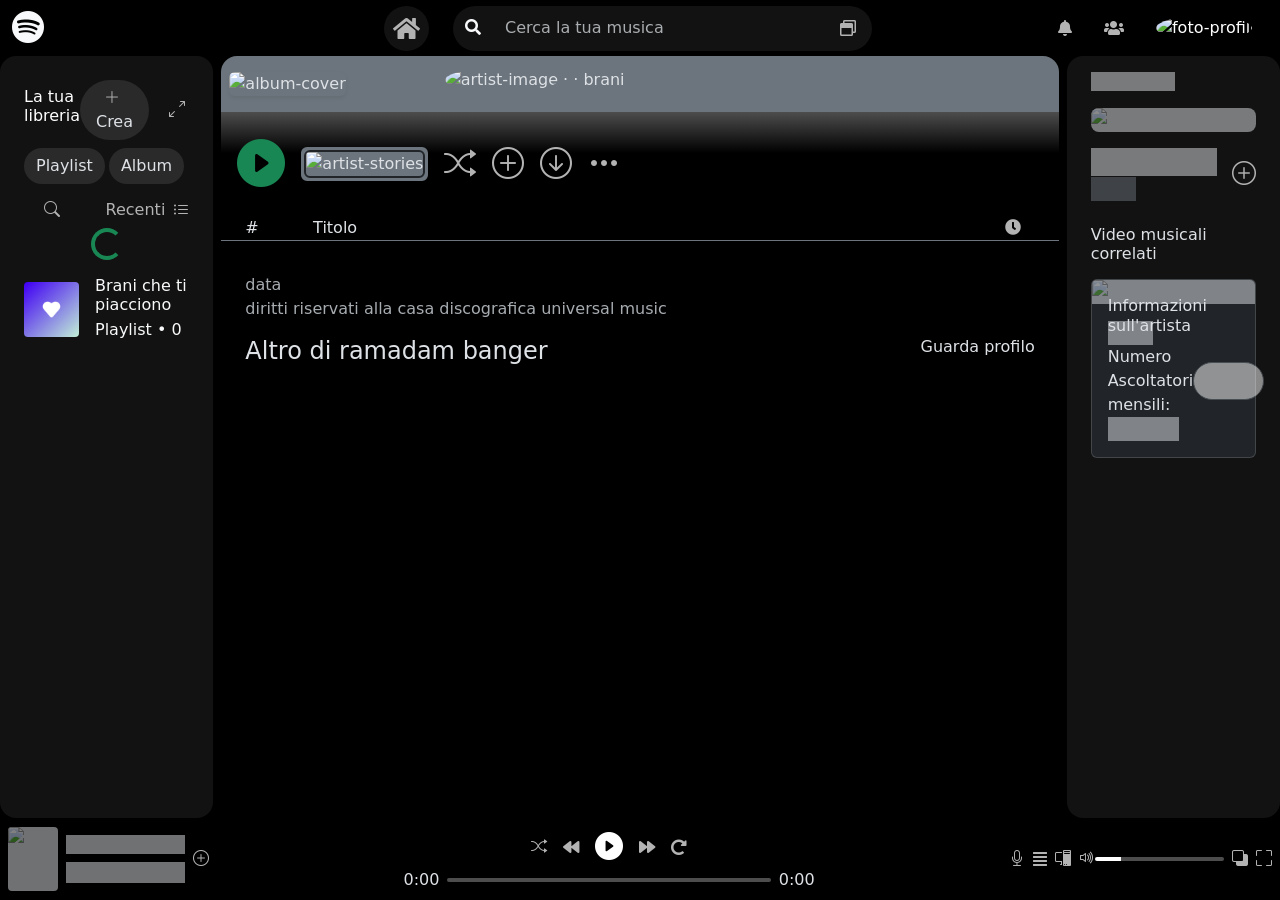
==== albumView.html @ 9466344c "add some fix, and new features" ====
<!doctype html>
<html lang="en" data-bs-theme="dark">
  <head>
    <meta charset="utf-8" />
    <meta name="viewport" content="width=device-width, initial-scale=1" />
    <title>Spotify-Album</title>
    <link
      rel="icon"
      type="image/png"
      href="./assets/imgs/Spotify_Primary_Logo_RGB_Green_favicon.png"
    />
    <link
      href="https://cdn.jsdelivr.net/npm/bootstrap@5.3.8/dist/css/bootstrap.min.css"
      rel="stylesheet"
      integrity="sha384-sRIl4kxILFvY47J16cr9ZwB07vP4J8+LH7qKQnuqkuIAvNWLzeN8tE5YBujZqJLB"
      crossorigin="anonymous"
    />
    <link
      rel="stylesheet"
      href="https://cdnjs.cloudflare.com/ajax/libs/font-awesome/5.15.4/css/all.min.css"
      integrity="sha512-1ycn6IcaQQ40/MKBW2W4Rhis/DbILU74C1vSrLJxCq57o941Ym01SwNsOMqvEBFlcgUa6xLiPY/NS5R+E6ztJQ=="
      crossorigin="anonymous"
      referrerpolicy="no-referrer"
    />
    <link
      rel="stylesheet"
      href="https://cdn.jsdelivr.net/npm/bootstrap-icons@1.13.1/font/bootstrap-icons.min.css"
    />
    <link rel="stylesheet" href="./assets/style/style.css" />
    <link rel="stylesheet" href="./assets/style/footer.css" />
    <script src="https://cdnjs.cloudflare.com/ajax/libs/color-thief/2.3.0/color-thief.umd.js"></script>
  </head>
  <body class="d-flex flex-column vh-100 overflow-hidden bg-black">
    <header>
      <div>
        <!-- NAVBAR -->
        <nav class="d-none d-lg-block navbar navbar-expand-lg bg-black py-1">
          <div class="container-fluid">
            <div class="leftPart text-white d-flex">
              <!-- <li class="nav-item dropdown d-flex align-items-center">
                <i
                  class="fas fa-ellipsis-h nav-item dropdown ms-4"
                  role="button"
                  data-bs-toggle="dropdown"
                  aria-expanded="false"
                ></i>

                <ul class="dropdown-menu">
                  <li><a class="dropdown-item" href="#">Profile</a></li>
                  <li>
                    <a class="dropdown-item" href="#">Edit</a>
                  </li>
                  <li><hr class="dropdown-divider" /></li>
                  <li>
                    <a class="dropdown-item" href="#">Visualize</a>
                  </li>
                </ul>
              </li> -->
              <a href="./index.html"
                ><i class="fs-2 text-light bi bi-spotify"></i
              ></a>
            </div>
            <div class="centerPart text-white d-flex align-items-center">
              <a href="./index.html" class="text-decoration-none"
                ><i
                  class="fas fa-home bg-aside p-2 rounded-circle scale d-flex justify-content-center align-items-center fs-4 text-inattivo shadow-none"
                ></i
              ></a>
              <!--SCALE ALLA HOME-->

              <div
                id="search-input"
                class="bg-aside rounded-5 justify-content-between text-white mx-4 d-flex align-items-center pe-3 position-relative"
              >
                <form class="d-flex w-100" role="search" id="seachForm">
                  <button class="btn" type="submit">
                    <i class="fas fa-search text-light"></i>
                  </button>
                  <input
                    id="searchInput"
                    class="form-control me-2 bg-transparent border-0 shadow-none"
                    type="search"
                    placeholder="Cerca la tua musica"
                    aria-label="Search"
                    autocomplete="off"
                  />
                </form>
                <i id="naviga" class="far fa-window-restore scale"></i>
                <!-- CONTENITORE RISULTATI "Menu a tendina" -->
                <div
                  id="searchResults"
                  class="dropdown-menu bg-dark p-2 w-100 shadow-lg border border-secondary"
                  style="
                    display: none;
                    position: absolute;
                    top: 100%;
                    left: 0;
                    max-height: 400px;
                    overflow-y: auto;
                    z-index: 1000;
                  "
                >
                  <!-- Qui verranno appese le canzoni -->
                </div>
              </div>
            </div>
            <div
              class="rightPart text-white d-flex align-items-center justify-content-end"
            >
              <i class="fas fa-bell mx-3 scale"></i>
              <i class="fas fa-users mx-3 scale"></i>
              <!-- Dropdown per il profilo , i modali in fondo all'html -->
              <div class="dropdown">
                <img
                  src="https://encrypted-tbn0.gstatic.com/images?q=tbn:ANd9GcQWaBuX6pe2uy_tBst7P67SB6kVEkc1trvCa9d1c1CSPg&s"
                  class="rounded-circle border-5 border-secondary-subtle mx-3 navbarImage scale object-fit-cover dropdown-toggle"
                  style="height: 35px; cursor: pointer"
                  alt="foto-profilo"
                  id="profileDropdown"
                  data-bs-toggle="dropdown"
                  aria-expanded="false"
                />
                <ul
                  class="dropdown-menu dropdown-menu-end dropdown-menu-dark"
                  aria-labelledby="profileDropdown"
                >
                  <li>
                    <a
                      class="dropdown-item"
                      href="#"
                      data-bs-toggle="modal"
                      data-bs-target="#modalPremium"
                    >
                      Passa a Premium
                    </a>
                  </li>
                  <li>
                    <a class="dropdown-item" href="./preferiti.html"
                      >I tuoi preferiti</a
                    >
                  </li>
                  <li><hr class="dropdown-divider" /></li>
                  <li>
                    <a
                      class="dropdown-item text-danger"
                      href="#"
                      data-bs-toggle="modal"
                      data-bs-target="#modalLogout"
                    >
                      Logout
                    </a>
                  </li>
                </ul>
              </div>
            </div>
          </div>
        </nav>
      </div>
    </header>
    <main class="container-fluid flex-grow-1 overflow-hidden">
      <div class="row h-100 gap-2">
        <!-- INIZIO BARRA SX LIBRERIA -->
        <aside
          id="asideSx"
          class="d-none d-lg-block col-lg-2 h-100 text-white pt-4 px-4 3 rounded-4 overflow-auto bg-aside"
        >
          <!--PRIMO BLOCCO ASIDE-->
          <div class="d-flex align-items-center justify-content-between">
            <h6>La tua libreria</h6>
            <div class="d-flex">
              <button class="btn bg-button rounded-5 px-3">
                <i class="bi bi-plus-lg me-1"></i>Crea
              </button>
              <button
                class="btn bg-trasparent bg-customized-hover rounded-circle ms-2"
              >
                <i id="expandSx" class="bi bi-arrows-angle-expand"></i>
              </button>
            </div>
          </div>
          <!--FINE PRIMO BLOCCO ASIDE-->
          <!--SECONDO BLOCCO ASIDE-->
          <div class="d-flex mt-2">
            <button class="btn bg-button rounded-5 me-1">Playlist</button>
            <button class="btn bg-button rounded-5">Album</button>
          </div>
          <!--FINE SECONDO BLOCCO ASIDE-->
          <!--INIZIO TERZO BLOCCO ASIDE-->
          <div class="d-flex align-items-center justify-content-between mt-2">
            <button
              class="btn bg-trasparent rounded-circle ms-2 bg-customized-hover"
            >
              <i class="bi bi-search"></i>
            </button>
            <div class="dropdown">
              <button
                id="recenti"
                class="btn bg-transparent text-inattivo scale d-flex align-items-center border-0 p-0"
                type="button"
                data-bs-toggle="dropdown"
                aria-expanded="false"
              >
                <span class="d-flex align-items-center">
                  Recenti
                  <i class="ms-2 bi bi-list-ul"></i>
                </span>
              </button>

              <ul class="dropdown-menu dropdown-menu-dark shadow">
                <li>
                  <button class="dropdown-item" type="button">Recenti</button>
                </li>
                <li>
                  <button class="dropdown-item" type="button">
                    Alfabetico
                  </button>
                </li>
                <li>
                  <button class="dropdown-item" type="button">
                    Aggiunti di recente
                  </button>
                </li>
                <li><hr class="dropdown-divider" /></li>
                <li>
                  <button class="dropdown-item" type="button">Creatore</button>
                </li>
              </ul>
            </div>
          </div>
          <!--FINE TERZO BLOCCO ASIDE-->

          <div class="d-flex justify-content-center contenitore-spinner">
            <div class="spinner-border text-success text-center" role="status">
              <span class="visually-hidden d-block">Loading...</span>
            </div>
          </div>

          <!--INIZIO QUARTO BLOCCO ASIDE CONTENUTO-->
          <section id="appendi-album-libreria" class="d-flex flex-column mt-2">
            <a class="text-decoration-none text-light" href="preferiti.html">
              <div class="d-flex my-2 align-items-center">
                <img
                  src="./assets/imgs/main/liked-songs-300.jpg"
                  class="rounded-1 img-fluid"
                  width="55px"
                />
                <div class="ms-3 d-flex flex-column justify-content-center">
                  <h6 class="mb-1">Brani che ti piacciono</h6>
                  <p class="mb-0">
                    Playlist &bull; <span id="contatore-brani"> </span>
                  </p>
                </div>
              </div>
            </a>
          </section>
        </aside>
        <!-- FINE BARRA SX LIBRERIA -->

        <section
          id="main-section"
          class="col h-100 overflow-auto bg-black rounded-4 d-flex flex-column p-0 container"
        >
          <!-- PARTE SUPERIORE -->
          <div class="row d-flex align-items-center bg-secondary">
            <div class="col-3 ms-2">
              <img
                id="albumCover"
                class="w-100 rounded-2 shadow-sm my-3"
                alt="album-cover"
              />
            </div>

            <div class="col">
              <h6 class="d-sm-none d-md-inline"></h6>
              <h1 id="albumTitle"></h1>
              <div class="col-12">
                <p class="d-inline-block">
                  <img
                    id="artistImage"
                    style="height: 1.3em"
                    src="https://placecats.com/300/300"
                    class="rounded-circle"
                    alt="artist-image"
                  />
                  <span class="fw-bold artistName"></span>
                  ‧ <span class="albumReleaseDate"></span> ‧
                  <span id="albumNumberOfSongs"></span>brani
                  <span id="albumDuration"></span>
                </p>
              </div>
            </div>
          </div>

          <!-- PARTE INFERIORE -->
          <div class="bg-linear">
            <!-- PARTE TASTI -->
            <div
              class="d-flex flex-row justify-content-between align-items-center"
            >
              <div class="m-3 d-flex gap-3 align-items-center">
                <i class="bi bi-play-circle-fill fa-3x text-success"></i>
                <div
                  class="rounded-2 bg-secondary border border-3 border-secondary"
                >
                  <img
                    id="artistStories"
                    src="https://placecats.com/300/300"
                    class="rounded-2 border border-2 border-dark object-fit-cover"
                    style="height: 40px; width: 30px"
                    alt="artist-stories"
                  />
                </div>
                <i class="bi bi-shuffle fa-2x"></i>
                <i class="bi bi-plus-circle fa-2x"></i>
                <i class="bi bi-arrow-down-circle fa-2x"></i>
                <i class="bi bi-three-dots fa-2x"></i>
              </div>
            </div>

            <!-- ALBUM -->
            <div
              class="row border-bottom border-1 border-secondary align-items-center mb-2 px-4"
            >
              <div class="col-1">
                <p class="m-0">#</p>
              </div>
              <div class="col-9">
                <p class="m-0">Titolo</p>
              </div>
              <div class="col-1"></div>
              <div class="col-1 text-center">
                <i class="fas fa-clock"></i>
              </div>
            </div>
            <div id="contenitore-album">
              <!-- INSERISCO TRAMITE JS LE CANZONI DELL'ALBUM -->
            </div>
          </div>

          <div class="mt-4 px-4">
            <p class="fw-normal text-secondary-emphasis m-0 albumReleaseDate">
              data
            </p>
            <p id="albumDiritti" class="fw-normal text-secondary-emphasis">
              diritti riservati alla casa discografica universal music
            </p>
          </div>
          <div class="d-flex justify-content-between px-4">
            <h4>Altro di <span class="artistName">ramadam banger</span></h4>
            <h6>Guarda profilo</h6>
          </div>
        </section>

        <aside
          class="d-none d-lg-block col-3 col-lg-2 px-1 rounded-4 px-4 h-100 overflow-auto bg-aside"
        >
          <!-- BARRA DX ARTISTA -->
          <!-- TITOLO CANZONE IN ASCOLTO -->
          <div class="placeholder-glow">
            <a href="#">
              <h6
                class="placeholder fw-bold my-3 titolo-barra-dx sottolinea-hover"
              >
                NULLA DI
              </h6>
            </a>

            <!-- IMMAGINE CANZONE IN ASCOLTO -->
            <img
              class="placeholder rounded-3 copertina-big-barra-dx"
              width="100%"
              src="https://thumbs.dreamstime.com/b/sfondo-quadrato-grigio-e-bianco-con-testo-graffiato-astratto-molti-piccoli-graffi-bianchi-sparsi-casualmente-sullo-chiaro-161530236.jpg?w=768"
              alt="foto album"
            />

            <!-- CONTENITORE CREDITI ARTISTA + BOTTONE AGGIUNGI -->
            <div class="d-flex justify-content-between align-items-center mt-3">
              <!-- CREDITI ARTISTA -->
              <div>
                <!-- TITOLO CANZONE IN ASCOLTO -->
                <a href="#">
                  <h4
                    class="placeholder titolo-barra-dx fw-bold m-0 sottolinea-hover d-block"
                  >
                    NULLA DI
                  </h4>
                </a>
                <!-- ARTISTA -->
                <a href="#">
                  <p
                    class="placeholder text-secondary m-0 autore-barra-dx sottolinea-hover"
                  >
                    Lazza
                  </p>
                </a>
              </div>
              <!-- BOTTONE AGGIUNGI -->
              <i class="bi bi-plus-circle icona-2 fs-4 btn-aggiungi"></i>
            </div>
          </div>

          <!-- VIDEO CORRELATI -->
          <h6 class="mt-4">Video musicali correlati</h6>

          <!-- CAROSELLO VIDEO CORRELLATI -->
          <div
            id="carouselExample"
            class="carousel slide carosello-correlati"
          ></div>

          <!-- INFORMAZIONI ARTISTA -->
          <div class="card mt-3 mb-3 position-relative placeholder-glow">
            <img
              id="foto-artista"
              width="100%"
              src="https://thumbs.dreamstime.com/b/sfondo-quadrato-grigio-e-bianco-con-testo-graffiato-astratto-molti-piccoli-graffi-bianchi-sparsi-casualmente-sullo-chiaro-161530236.jpg?w=768"
              class="placeholder card-img-top"
              alt="foto artista"
            />
            <h6 class="card-title position-absolute p-3">
              Informazioni sull'artista
            </h6>
            <div
              class="card-body d-flex justify-content-between align-items-center"
            >
              <div class="bg-dark">
                <a href="#">
                  <p
                    class="autore-barra-dx card-text placeholder sottolinea-hover"
                  >
                    Lazza
                  </p>
                </a>
                <p class="card-text">
                  Numero Ascoltatori mensili:
                  <span class="placeholder ascoltatori">1515151</span>
                </p>
              </div>
              <a
                href="#"
                class="placeholder btn btn-dark rounded-5 border-1 border-secondary"
                >Segui</a
              >
            </div>
          </div>

          <!-- RICONOSCIMENTI -->
        </aside>
      </div>
    </main>

    <footer>
      <!-- PLAYER DA LG IN POI -->
      <section
        class="d-none d-lg-flex align-items-center justify-content-between bg-black p-2 w-100"
      >
        <article
          class="flex-grow-1 d-flex align-items-center justify-content-start"
        >
          <div class="d-flex align-items-center gap-2">
            <span
              id="player-img"
              class="d-flex align-items-center placeholder-glow"
              ><img
                src="https://thumbs.dreamstime.com/b/sfondo-quadrato-grigio-e-bianco-con-testo-graffiato-astratto-molti-piccoli-graffi-bianchi-sparsi-casualmente-sullo-chiaro-161530236.jpg"
                width="50px"
                alt="immagine canzone"
                class="rounded-1 copertina-small-barra-dx placeholder"
            /></span>
            <div class="d-flex flex-column small placeholder-glow">
              <h6 class="titolo-barra-dx placeholder" id="song-name">
                Nome canzone
              </h6>
              <span class="autore-barra-dx placeholder">Nome artista</span>
            </div>
            <i class="bi bi-plus-circle btn-aggiungi"></i>
          </div>
        </article>
        <article
          id="playerMain"
          class="flex-grow-1 d-flex flex-column align-items-center justify-content-center"
        >
          <div class="d-flex gap-3 align-items-center">
            <i class="bi bi-shuffle"></i>
            <i class="fas fa-backward"></i>
            <i
              class="bi bi-play-circle-fill fs-3 text-white"
              id="playPauseBtn"
            ></i>
            <i class="fas fa-forward"></i>
            <i class="fas fa-redo-alt"></i>
          </div>
          <div class="w-100">
            <audio src="" id="audio"></audio>
            <div
              id="progress-bar-container"
              class="d-flex align-items-center gap-2 w-100"
            >
              <span id="time-now">0:00</span>
              <input
                type="range"
                class="w-100"
                value="0"
                max="100"
                id="progress-bar"
              />
              <span id="time-max">0:00</span>
            </div>
          </div>
        </article>
        <article
          class="flex-grow-1 d-flex align-items-center gap-2 justify-content-end"
        >
          <i class="bi bi-mic"></i>
          <i class="fas fa-align-justify"></i>
          <i class="bi bi-pc-display"></i>

          <div class="d-flex align-items-center">
            <label for="volumeSlider">
              <i id="mute" class="bi bi-volume-mute"></i>
            </label>
            <input
              type="range"
              class=""
              min="0"
              max="100"
              value="20"
              id="volumeSlider"
            />
          </div>
          <i class="bi bi-back"></i>
          <i id="screenMode" class="bi bi-fullscreen"></i>
        </article>
      </section>
      <!-- PLAYER E NAV DA LG IN GIù -->
      <section id="mobile-bottom" class="d-lg-none bg-transparent z-2">
        <article
          id="mobile-player"
          class="bg-grigio d-flex justify-content-between align-items-center mx-3 rounded-2 p-2"
        >
          <div class="">
            <audio src=""></audio>
            <img src="https://placecats.com/40/40" alt="" />
            <span>Testo canzone</span>
          </div>
          <div class="d-flex align-items-center justify-content-between gap-3">
            <i
              class="d-flex align-items-center justify-content-between text-inattivo fs-2 bi bi-pc-display"
            ></i>
            <i
              class="d-flex align-items-center justify-content-between text-inattivo fs-2 bi bi-heart"
            ></i>
            <i
              id="playBtnMobile"
              class="d-flex align-items-center justify-content-between text-inattivo fs-1 bi bi-play-fill"
            ></i>
          </div>
        </article>
        <article
          id="mobile-nav"
          class="d-flex justify-content-around align-items-center bg-transparent py-2"
        >
          <a
            href="./index.html"
            class="small d-flex flex-column align-items-center justify-content-center text-decoration-none text-inattivo"
            ><i class="fas fa-home fs-1"></i>Home</a
          >

          <a
            href="./cerca.html"
            class="small d-flex flex-column align-items-center justify-content-center text-decoration-none text-inattivo"
          >
            <i class="fas fa-search fs-1"></i>Cerca</a
          >
          <a
            href=""
            class="small d-flex flex-column align-items-center justify-content-center text-decoration-none text-inattivo"
            ><i class="bi bi-bookshelf fs-1"></i>La tua libreria</a
          >
        </article>
      </section>
    </footer>
    <!-- Modale abbonamento -->
    <div class="modal fade" id="modalPremium" tabindex="-1" aria-hidden="true">
      <div class="modal-dialog modal-xl modal-dialog-centered">
        <div class="modal-content bg-dark text-white border-secondary">
          <div class="modal-header border-secondary">
            <h5 class="modal-title">Scegli il tuo piano Abbonamento</h5>
            <button
              type="button"
              class="btn-close btn-close-white"
              data-bs-dismiss="modal"
              aria-label="Close"
            ></button>
          </div>
          <div class="modal-body">
            <div class="row g-3 justify-content-center">
              <div class="col-12 col-md-6 col-lg-4 col-xl-3">
                <div
                  class="p-3 border border-secondary rounded-4 bg-black h-100 d-flex flex-column"
                >
                  <span
                    class="badge rounded-1 bg-danger-subtle text-danger align-self-start mb-2"
                    >Gratis per 2 mesi</span
                  >
                  <div class="d-flex align-items-center mb-1">
                    <i class="bi bi-spotify me-1 fs-5"></i>
                    <span class="small fw-bold" style="font-size: 0.8rem"
                      >Premium</span
                    >
                  </div>

                  <h4 class="fw-bold">Individual</h4>
                  <p class="small text-secondary">Dopo 10,99 € al mese</p>
                  <ul class="list-unstyled flex-grow-1">
                    <li><i class="bi bi-dot"></i> 1 account Premium</li>
                    <li><i class="bi bi-dot"></i> Annulla quando vuoi</li>
                  </ul>
                  <button
                    class="btn btn-light rounded-5 w-100 fw-bold py-2"
                    style="background-color: #ffc0cb"
                  >
                    Prova gratis per 2 mesi
                  </button>
                  <p class="text-secondary mt-2" style="font-size: 0.7rem">
                    Si applicano termini e condizioni.
                  </p>
                </div>
              </div>

              <div class="col-12 col-md-6 col-lg-4 col-xl-3">
                <div
                  class="p-3 border border-secondary rounded-4 bg-black h-100 d-flex flex-column"
                >
                  <span
                    class="badge rounded-1 bg-info-subtle text-info align-self-start mb-2"
                    >Gratis per 1 mese</span
                  >
                  <div class="d-flex align-items-center mb-1">
                    <i class="bi bi-spotify me-1 fs-5"></i>
                    <span class="small fw-bold" style="font-size: 0.8rem"
                      >Premium</span
                    >
                  </div>
                  <h4 class="fw-bold">Student</h4>
                  <p class="small text-secondary">Dopo 5,99 € al mese</p>
                  <ul class="list-unstyled flex-grow-1">
                    <li>
                      <i class="bi bi-dot"></i> 1 account Premium verificato
                    </li>
                    <li>
                      <i class="bi bi-dot"></i> Sconto per studenti idonei
                    </li>
                    <li><i class="bi bi-dot"></i> Annulla quando vuoi</li>
                  </ul>
                  <button
                    class="btn btn-light rounded-5 w-100 fw-bold py-2"
                    style="background-color: #e6e6fa"
                  >
                    Prova gratis per 1 mese
                  </button>
                  <p class="text-secondary mt-2" style="font-size: 0.7rem">
                    Solo per studenti iscritti a istituti accreditati.
                  </p>
                </div>
              </div>

              <div class="col-12 col-md-6 col-lg-4 col-xl-3">
                <div
                  class="p-3 border border-secondary rounded-4 bg-black h-100 d-flex flex-column"
                >
                  <div class="d-flex align-items-center mb-1">
                    <i class="bi bi-spotify me-1 fs-5"></i>
                    <span class="small fw-bold" style="font-size: 0.8rem"
                      >Premium</span
                    >
                  </div>
                  <h4 class="fw-bold text-warning">Duo</h4>
                  <p class="small text-secondary">14,99 € al mese</p>
                  <ul
                    class="list-unstyled flex-grow-1 border-top border-secondary pt-2"
                  >
                    <li><i class="bi bi-dot"></i> 2 account Premium</li>
                    <li><i class="bi bi-dot"></i> Annulla quando vuoi</li>
                  </ul>
                  <button
                    class="btn btn-warning rounded-5 w-100 fw-bold py-2 text-dark"
                    style="background-color: #ffd700"
                  >
                    Scarica Premium Duo
                  </button>
                  <p class="text-secondary mt-2" style="font-size: 0.7rem">
                    Per le coppie che risiedono allo stesso indirizzo.
                  </p>
                </div>
              </div>
              <div class="col-12 col-md-6 col-lg-4 col-xl-3">
                <div
                  class="p-3 border border-secondary rounded-4 bg-black h-100 d-flex flex-column"
                >
                  <div class="d-flex align-items-center mb-1">
                    <i class="bi bi-spotify me-1 fs-5"></i>
                    <span class="small fw-bold" style="font-size: 0.8rem"
                      >Premium</span
                    >
                  </div>
                  <h4 class="fw-bold text-info">Family</h4>
                  <p class="small text-secondary">17,99 € al mese</p>
                  <ul class="list-unstyled flex-grow-1">
                    <li><i class="bi bi-dot"></i> Fino a 6 account Premium</li>
                    <li><i class="bi bi-dot"></i> Blocca i brani espliciti</li>
                    <li><i class="bi bi-dot"></i> Annulla quando vuoi</li>
                  </ul>
                  <button
                    class="btn btn-info rounded-5 w-100 fw-bold py-2 text-dark"
                    style="background-color: #add8e6"
                  >
                    Scarica Premium Family
                  </button>
                  <p class="text-secondary mt-2" style="font-size: 0.7rem">
                    Per i membri della famiglia allo stesso indirizzo.
                  </p>
                </div>
              </div>
            </div>
          </div>
        </div>
      </div>
    </div>
    <!-- Modale Logout -->
    <div class="modal fade" id="modalLogout" tabindex="-1" aria-hidden="true">
      <div class="modal-dialog modal-sm modal-dialog-centered">
        <div class="modal-content bg-dark text-white border-secondary">
          <div class="modal-body text-center p-4">
            <h5 class="mb-4">Vuoi veramente effettuare il logout?</h5>
            <div class="d-flex justify-content-around">
              <button
                type="button"
                class="btn btn-outline-light rounded-5 px-4"
                data-bs-dismiss="modal"
              >
                No
              </button>
              <a href="login.html" class="btn btn-success rounded-5 px-4"
                >Sì, esci</a
              >
            </div>
          </div>
        </div>
      </div>
    </div>
    <script
      src="https://cdn.jsdelivr.net/npm/bootstrap@5.3.8/dist/js/bootstrap.bundle.min.js"
      integrity="sha384-FKyoEForCGlyvwx9Hj09JcYn3nv7wiPVlz7YYwJrWVcXK/BmnVDxM+D2scQbITxI"
      crossorigin="anonymous"
    ></script>
    <script src="https://cdnjs.cloudflare.com/ajax/libs/color-thief/2.3.0/color-thief.umd.js"></script>
    <script src="./assets/script/album.js"></script>
  </body>
</html>
---- assets/style/style.css ----
small {
  font-size: 0.7em;
}

aside::-webkit-scrollbar,
section::-webkit-scrollbar {
  width: 6px;
}

aside::-webkit-scrollbar-thumb,
section::-webkit-scrollbar-thumb {
  background: transparent;
  border-radius: 10px;
  transition: background 0.3s;
}

#mobile-bottom {
  position: fixed;
  bottom: 0;
  left: 0;
  width: 100%;
}

#mobile-bottom::before {
  content: "";
  position: absolute;
  top: -50px;
  left: 0;
  width: 100%;
  height: calc(100% + 50px);
  background: linear-gradient(
    to top,
    rgba(0, 0, 0, 1) 0%,
    rgba(0, 0, 0, 0.8) 50%,
    rgba(0, 0, 0, 0) 100%
  ) !important;
  z-index: -1;
  pointer-events: none;
}

/* appare solo quando hover */
aside:hover::-webkit-scrollbar-thumb,
section:hover::-webkit-scrollbar-thumb {
  background: rgba(255, 255, 255, 0.3);
}

.mostra-al-passaggio {
  opacity: 0;
  transition:
    opacity 0.3s ease,
    transform 0.3s ease;
  background-color: #1db954;
  border: none;
  align-items: center;
  justify-content: center;
  box-shadow: 0 8px 16px rgba(0, 0, 0, 0.3);
}

.contenitore-card:hover .mostra-al-passaggio {
  opacity: 1;
}

.mostra-al-passaggio:hover {
  transform: scale(1.1);
}

/*COLORI*/

.bg-grigio {
  background-color: #242424;
}

.bg-grigio-scuro {
  background-color: #121212;
}

/*BOTTONI*/
.bg-button {
  background-color: rgba(255, 255, 255, 0.1);
}

.bg-button:hover {
  background-color: rgba(255, 255, 255, 0.2);
}

.song-card-container {
  position: relative;
  transition: backgroun-color 0.3s ease;
  border-radius: 8px;
}

.song-card-container:hover {
  background-color: #282828 !important;
}

.song-card-container:hover .mostra-al-passaggio {
  opacity: 1;
  transform: translateY(0);
  .bg-customized-hover:hover {
    background-color: rgba(255, 255, 255, 0.2) !important;
  }
}

.scale {
  transition: transform 0s ease-in;
}
.scale:hover {
  transform: scale(1.1);
}

/*BACKGROUND ASIDE*/
.bg-aside {
  background-color: #121212;
}

.bg-linear {
  background: linear-gradient(rgba(255, 255, 255, 0.301), black 30%);
}

/*BACKGROUND BOTTONI CAROSELLO*/
/*BOTTONE*/

.carousel-custom-prev,
.carousel-custom-next {
  opacity: 0 !important;
  position: absolute;
  top: 0;
  bottom: 0;
  z-index: 1;
  display: flex;
  align-items: center;
  justify-content: center;
  width: 15%;
  padding: 0;
  color: #fff;
  text-align: center;
  background: none !important;
  border: 0;
  transition: opacity 0.2s ease;
}

.carousel-custom-prev,
.carousel-custom-next {
  transition: none;
}

.carousel-custom-prev:hover,
.carousel-custom-prev:focus,
.carousel-custom-next:hover,
.carousel-custom-next:focus {
  color: #fff;
  text-decoration: none;
  outline: 0;
  opacity: 1 !important;
}

.carousel-custom-prev {
  left: 0;
}

.carousel-custom-next {
  right: 0;
}

/*SPAN*/
.carousel-custom-next-icon,
.carousel-custom-prev-icon {
  display: inline-block;
  width: 2.5rem;
  height: 2.5rem;
  background-color: #2a2a2a;
  border-radius: 50%;
  background-repeat: no-repeat;
  background-position: center !important;
  background-size: 20px 20px !important;
}

.carousel-custom-prev-icon {
  background-image: url("data:image/svg+xml,%3csvg xmlns='http://www.w3.org/2000/svg' viewBox='0 0 16 16' fill='%23fff'%3e%3cpath d='M11.354 1.646a.5.5 0 0 1 0 .708L5.707 8l5.647 5.646a.5.5 0 0 1-.708.708l-6-6a.5.5 0 0 1 0-.708l6-6a.5.5 0 0 1 .708 0'/%3e%3c/svg%3e")
    /*rtl:url("data:image/svg+xml,%3csvg xmlns='http://www.w3.org/2000/svg' viewBox='0 0 16 16' fill='%23fff'%3e%3cpath d='M4.646 1.646a.5.5 0 0 1 .708 0l6 6a.5.5 0 0 1 0 .708l-6 6a.5.5 0 0 1-.708-.708L10.293 8 4.646 2.354a.5.5 0 0 1 0-.708'/%3e%3c/svg%3e")*/;
}

.carousel-custom-next-icon {
  background-image: url("data:image/svg+xml,%3csvg xmlns='http://www.w3.org/2000/svg' viewBox='0 0 16 16' fill='%23fff'%3e%3cpath d='M4.646 1.646a.5.5 0 0 1 .708 0l6 6a.5.5 0 0 1 0 .708l-6 6a.5.5 0 0 1-.708-.708L10.293 8 4.646 2.354a.5.5 0 0 1 0-.708'/%3e%3c/svg%3e")
    /*rtl:url("data:image/svg+xml,%3csvg xmlns='http://www.w3.org/2000/svg' viewBox='0 0 16 16' fill='%23fff'%3e%3cpath d='M11.354 1.646a.5.5 0 0 1 0 .708L5.707 8l5.647 5.646a.5.5 0 0 1-.708.708l-6-6a.5.5 0 0 1 0-.708l6-6a.5.5 0 0 1 .708 0'/%3e%3c/svg%3e")*/;
}

/* Stile per il contenitore delle barrette */
.music-animation {
  display: none !important;
  align-items: flex-end;
  gap: 2px;
  height: 15px;
}

.item-canzone.suonando .music-animation {
  display: flex !important;
}

.item-canzone.suonando .titolo-canzone {
  color: #1db954 !important;
}

/* Stile per ogni singola barretta */
.bar {
  width: 3px;
  height: 100%;
  background-color: #1db954; /* Verde Spotify */
  animation: bounce 0.8s ease-in-out infinite;
}

/* Ritardi per rendere l'effetto reale */
.bar:nth-child(2) {
  animation-delay: 0.2s;
}
.bar:nth-child(3) {
  animation-delay: 0.4s;
}

/* Il movimento */
@keyframes bounce {
  0%,
  100% {
    height: 4px;
  }
  50% {
    height: 15px;
  }
}

/* Style per il background della section centrale */
.bg-linear {
  transition: background 0.5s ease;
}

.font-enorme {
  font-size: 6em;
  font-weight: bold;
}

.cella {
  position: relative;
}

.riga:hover .numero-cella {
  display: none;
}

.riga:hover .icona {
  display: inline-block;
}

.numero-cella {
  display: inline-block;
}

.icona {
  display: none;
}

/*TRUNCATE*/
.text-truncate-2 {
  display: -webkit-box;
  -webkit-box-orient: vertical;
  -webkit-line-clamp: 2;
  line-clamp: 2;
  overflow: hidden;
}

/*MOSTRA TUTTO*/
/* wrap delle righe */
.griglia-attiva .carousel-inner {
  display: flex !important;
  justify-content: center;
  flex-wrap: wrap !important;
  height: auto !important;
  overflow: visible !important;
}

/*I 12 album si troveranno nello stesso spazio flex. */
.griglia-attiva .carousel-item,
.griglia-attiva .container-fluid,
.griglia-attiva .row {
  display: contents !important;
}

/*Dimensioni delle card */
.griglia-attiva .col-3.contenitore-card {
  flex-shrink: 0;
  flex-basis: 25%;
  display: block !important;
}

#mostraTutto1,
#mostraTutto2,
#mostraTutto3 {
  color: white;
  text-decoration: none;
}

#mostraTutto1:hover,
#mostraTutto2:hover,
#mostraTutto3:hover {
  text-decoration: underline;
}

/* DROPDOWN ARTISTI */
.dropdown-submenu .dropdown-menu {
  display: none;
  position: absolute;
  top: 0;
  right: 100%;
  margin-left: 0.1rem;
}

.dropdown-submenu:hover .dropdown-menu {
  display: block;
}

.text-shadow {
  text-shadow: 2px 2px 4px rgba(0, 0, 0, 0.8);
}

/* Hover sui link artista */
.sottolinea-hover {
  display: inline-block;
  position: relative;
  text-decoration: none;
}

.sottolinea-hover::after {
  content: "";
  position: absolute;
  width: 100%;
  height: 1px;
  bottom: 0;
  left: 0;
  background-color: #1db954;
  transform: scaleX(0);
  transition: transform 0.3s ease;
}

.sottolinea-hover:hover::after {
  transform: scaleX(1);
}

a {
  text-decoration: none;
  color: inherit;
}
---- assets/style/footer.css ----
#playerMain {
  max-width: 700px;
  margin: 0 auto;
}

footer > article {
  flex: 1 1 0;
}

/* SLIDERS MUSICA E VOLUME */

#volumeSlider,
#progress-bar {
  background: #4d4d4d;
}

#progress-bar:hover {
  cursor: pointer;
}

input[type="range"] {
  -webkit-appearance: none;
  appearance: none;
  width: 100%;
  height: 4px;
  border-radius: 2px;
  outline: none;
}

input[type="range"]::-webkit-slider-thumb {
  -webkit-appearance: none;
  appearance: none;
  width: 12px;
  height: 12px;
  background: white !important;
  border-radius: 50%;
  border: none;
  cursor: pointer;
  opacity: 0;
}

input[type="range"]:hover::-webkit-slider-thumb {
  opacity: 1;
  accent-color: white;
}

/* ROBA NON DEL FOOTER */
i,
.text-inattivo {
  cursor: pointer;
  color: #b3b3b3;
  transition: color 0.2s ease;
}

i:hover,
button:hover i,
.text-inattivo:hover {
  color: #ffffff;
}

i,
i:focus,
i:active,
button,
button:focus,
.btn:focus {
  outline: none !important;
  box-shadow: none !important;
  border: none !important;
}

i:active {
  color: #ffffff;
}

#recenti i {
  transform: translateY(1px);
}

/* CSS per la search */

nav .fa-home {
  height: 45px;
  width: 45px;
}

.centerPart {
  width: 40vw;
  max-width: 700px;
  justify-self: center;
}

#search-input {
  width: 100%;
  height: 45px;
  justify-content: space-between;
}

.leftPart,
.rightPart {
  max-width: 200px;
  width: 10%;
}

/* CSS bottoni bottom in mobile */

#mobile-player {
  height: 60px;
}

#mobile-nav a {
  width: 33.33%;
  height: 100px;
}
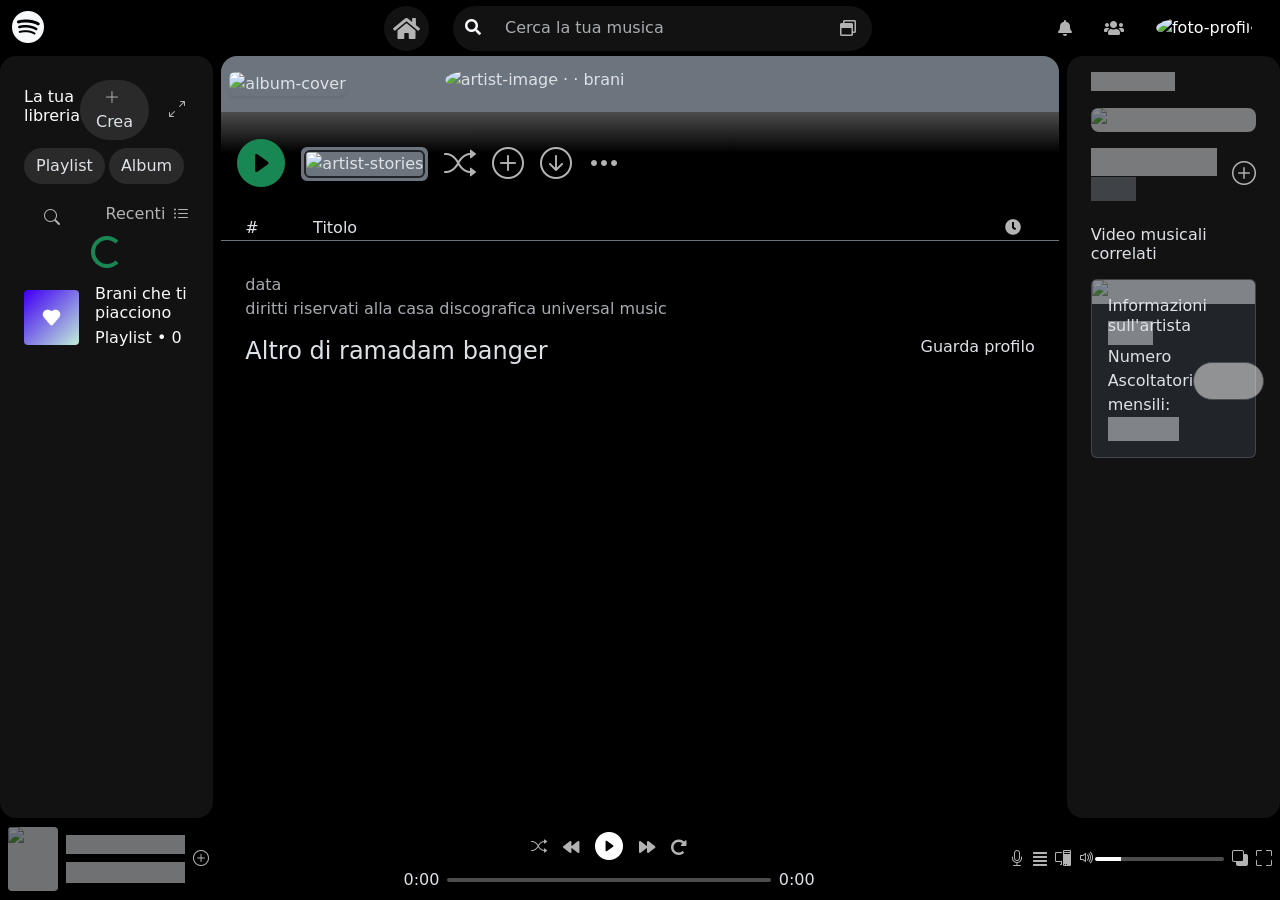
==== commit ab3c87f0: "Merge branch 'main' into a.skeit-partecentrale" ====
--- a/albumView.html
+++ b/albumView.html
@@ -187,11 +187,20 @@
           <!--FINE SECONDO BLOCCO ASIDE-->
           <!--INIZIO TERZO BLOCCO ASIDE-->
           <div class="d-flex align-items-center justify-content-between mt-2">
-            <button
-              class="btn bg-trasparent rounded-circle ms-2 bg-customized-hover"
-            >
-              <i class="bi bi-search"></i>
-            </button>
+            <div id="search-container" class="d-flex align-items-center mt-2">
+              <button
+                class="btn bg-transparent rounded-circle ms-2 bg-customized-hover"
+              >
+                <i class="bi bi-search" id="search-icon"></i>
+              </button>
+              <form id="search-form" class="ms-2">
+                <input
+                  type="search"
+                  class="form-control form-control-sm bg-transparent border-0"
+                  placeholder="Cerca in Playlist"
+                />
+              </form>
+            </div>
             <div class="dropdown">
               <button
                 id="recenti"
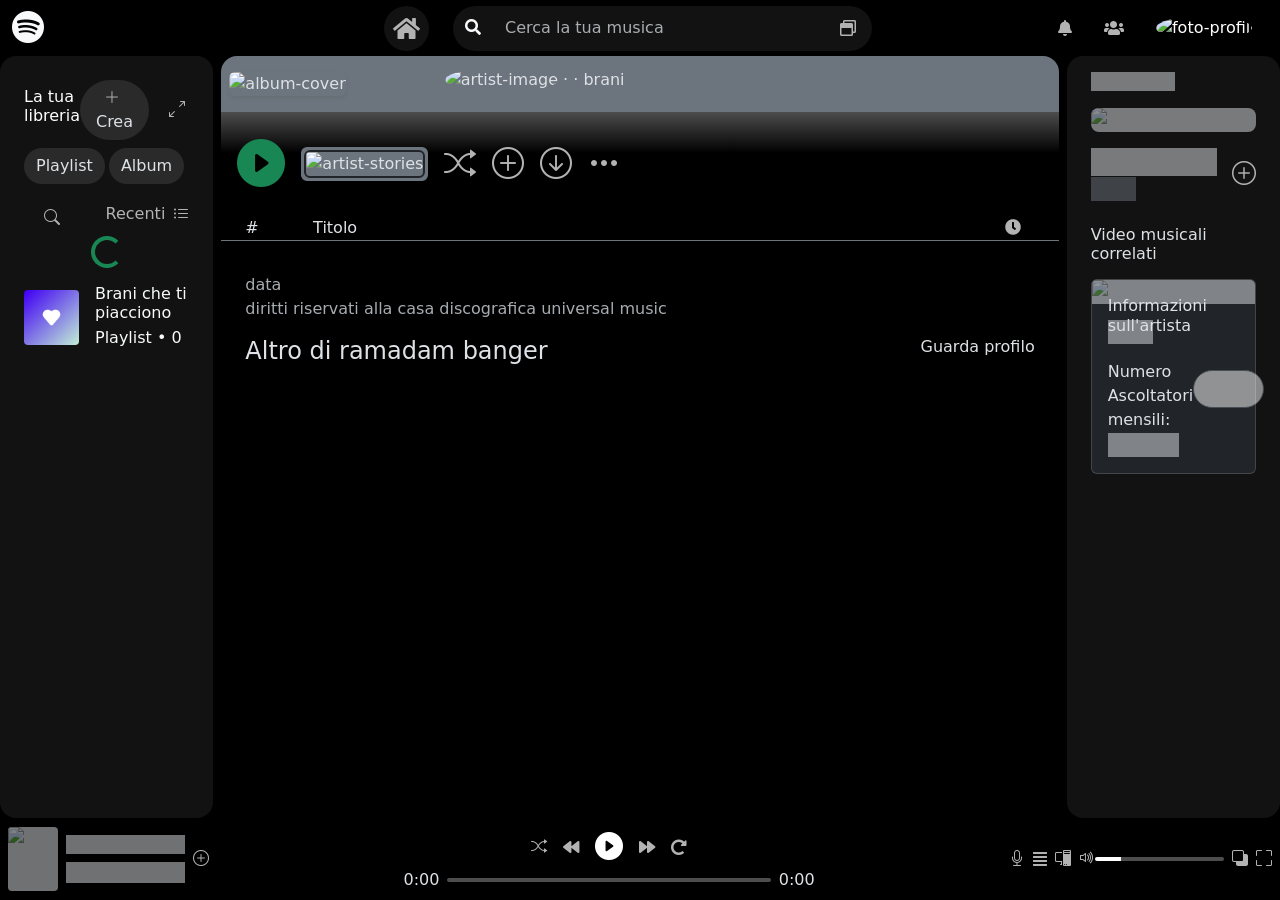
==== commit 55386383: "search button library fixed" ====
--- a/albumView.html
+++ b/albumView.html
@@ -190,6 +190,7 @@
             <div id="search-container" class="d-flex align-items-center mt-2">
               <button
                 class="btn bg-transparent rounded-circle ms-2 bg-customized-hover"
+                id="search-button"
               >
                 <i class="bi bi-search" id="search-icon"></i>
               </button>
@@ -366,13 +367,7 @@
           <!-- BARRA DX ARTISTA -->
           <!-- TITOLO CANZONE IN ASCOLTO -->
           <div class="placeholder-glow">
-            <a href="#">
-              <h6
-                class="placeholder fw-bold my-3 titolo-barra-dx sottolinea-hover"
-              >
-                NULLA DI
-              </h6>
-            </a>
+            <h6 class="placeholder fw-bold my-3 titolo-barra-dx">NULLA DI</h6>
 
             <!-- IMMAGINE CANZONE IN ASCOLTO -->
             <img
@@ -387,21 +382,13 @@
               <!-- CREDITI ARTISTA -->
               <div>
                 <!-- TITOLO CANZONE IN ASCOLTO -->
-                <a href="#">
-                  <h4
-                    class="placeholder titolo-barra-dx fw-bold m-0 sottolinea-hover d-block"
-                  >
-                    NULLA DI
-                  </h4>
-                </a>
+                <h4 class="placeholder titolo-barra-dx fw-bold m-0">
+                  NULLA DI
+                </h4>
                 <!-- ARTISTA -->
-                <a href="#">
-                  <p
-                    class="placeholder text-secondary m-0 autore-barra-dx sottolinea-hover"
-                  >
-                    Lazza
-                  </p>
-                </a>
+                <p class="placeholder text-secondary m-0 autore-barra-dx">
+                  Lazza
+                </p>
               </div>
               <!-- BOTTONE AGGIUNGI -->
               <i class="bi bi-plus-circle icona-2 fs-4 btn-aggiungi"></i>
@@ -433,13 +420,7 @@
               class="card-body d-flex justify-content-between align-items-center"
             >
               <div class="bg-dark">
-                <a href="#">
-                  <p
-                    class="autore-barra-dx card-text placeholder sottolinea-hover"
-                  >
-                    Lazza
-                  </p>
-                </a>
+                <p class="autore-barra-dx card-text placeholder">Lazza</p>
                 <p class="card-text">
                   Numero Ascoltatori mensili:
                   <span class="placeholder ascoltatori">1515151</span>
--- a/assets/style/style.css
+++ b/assets/style/style.css
@@ -321,30 +321,27 @@
   text-shadow: 2px 2px 4px rgba(0, 0, 0, 0.8);
 }
 
-/* Hover sui link artista */
-.sottolinea-hover {
-  display: inline-block;
-  position: relative;
-  text-decoration: none;
-}
-
-.sottolinea-hover::after {
-  content: "";
-  position: absolute;
-  width: 100%;
-  height: 1px;
-  bottom: 0;
-  left: 0;
-  background-color: #1db954;
-  transform: scaleX(0);
-  transition: transform 0.3s ease;
-}
-
-.sottolinea-hover:hover::after {
-  transform: scaleX(1);
-}
-
-a {
-  text-decoration: none;
-  color: inherit;
-}
+/*SEARCH LIBRERIA*/
+
+#search-form {
+  width: 0;
+  opacity: 0;
+  overflow: hidden;
+  white-space: nowrap;
+  transition:
+    width 0.5s ease,
+    opacity 0.3s ease;
+  pointer-events: none;
+}
+
+#search-form.active {
+  width: 250px;
+  opacity: 1;
+  pointer-events: all;
+  border-radius: 3px;
+}
+
+.search-background {
+  background-color: rgba(255, 255, 255, 0.2);
+  border-radius: 3px;
+}
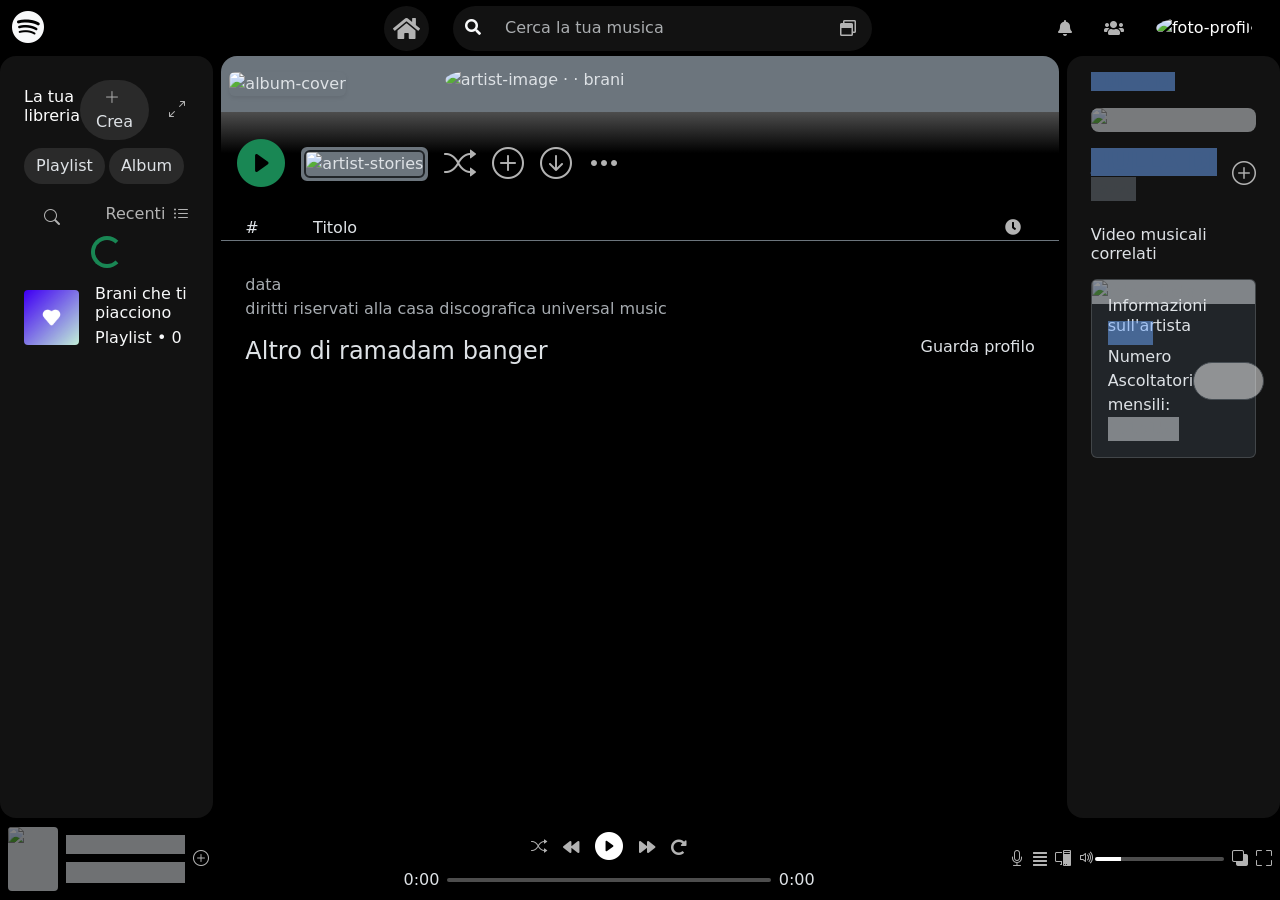
==== commit 0562963c: "Merge branch 'main' into SEARCH-BUTTON-LIBRARY" ====
--- a/albumView.html
+++ b/albumView.html
@@ -367,7 +367,13 @@
           <!-- BARRA DX ARTISTA -->
           <!-- TITOLO CANZONE IN ASCOLTO -->
           <div class="placeholder-glow">
-            <h6 class="placeholder fw-bold my-3 titolo-barra-dx">NULLA DI</h6>
+            <a href="#">
+              <h6
+                class="placeholder fw-bold my-3 titolo-barra-dx sottolinea-hover"
+              >
+                NULLA DI
+              </h6>
+            </a>
 
             <!-- IMMAGINE CANZONE IN ASCOLTO -->
             <img
@@ -382,13 +388,21 @@
               <!-- CREDITI ARTISTA -->
               <div>
                 <!-- TITOLO CANZONE IN ASCOLTO -->
-                <h4 class="placeholder titolo-barra-dx fw-bold m-0">
-                  NULLA DI
-                </h4>
+                <a href="#">
+                  <h4
+                    class="placeholder titolo-barra-dx fw-bold m-0 sottolinea-hover d-block"
+                  >
+                    NULLA DI
+                  </h4>
+                </a>
                 <!-- ARTISTA -->
-                <p class="placeholder text-secondary m-0 autore-barra-dx">
-                  Lazza
-                </p>
+                <a href="#">
+                  <p
+                    class="placeholder text-secondary m-0 autore-barra-dx sottolinea-hover"
+                  >
+                    Lazza
+                  </p>
+                </a>
               </div>
               <!-- BOTTONE AGGIUNGI -->
               <i class="bi bi-plus-circle icona-2 fs-4 btn-aggiungi"></i>
@@ -420,7 +434,13 @@
               class="card-body d-flex justify-content-between align-items-center"
             >
               <div class="bg-dark">
-                <p class="autore-barra-dx card-text placeholder">Lazza</p>
+                <a href="#">
+                  <p
+                    class="autore-barra-dx card-text placeholder sottolinea-hover"
+                  >
+                    Lazza
+                  </p>
+                </a>
                 <p class="card-text">
                   Numero Ascoltatori mensili:
                   <span class="placeholder ascoltatori">1515151</span>
--- a/assets/style/style.css
+++ b/assets/style/style.css
@@ -36,6 +36,26 @@
   ) !important;
   z-index: -1;
   pointer-events: none;
+}
+
+.x-small {
+  font-size: 0.75rem;
+}
+
+.text-individual {
+  color: #ffc0cb;
+}
+
+.bg-individual {
+  background-color: #ffc0cb;
+}
+
+.text-student {
+  color: #cebfdc;
+}
+
+.bg-student {
+  background-color: #cebfdc;
 }
 
 /* appare solo quando hover */
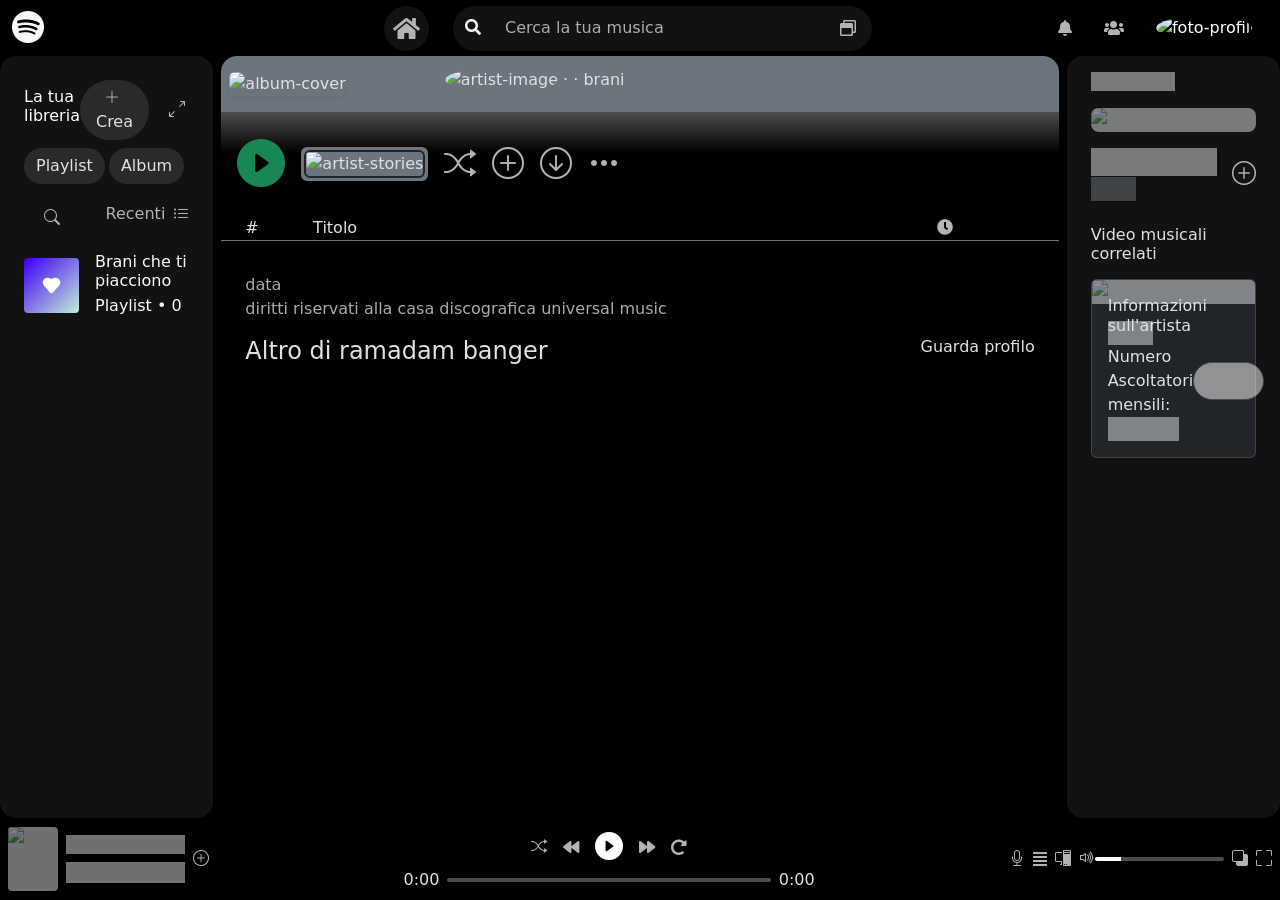
==== commit 1fb3265b: "aggiunta funzione libreria" ====
--- a/albumView.html
+++ b/albumView.html
@@ -190,7 +190,6 @@
             <div id="search-container" class="d-flex align-items-center mt-2">
               <button
                 class="btn bg-transparent rounded-circle ms-2 bg-customized-hover"
-                id="search-button"
               >
                 <i class="bi bi-search" id="search-icon"></i>
               </button>
@@ -292,7 +291,9 @@
                     class="rounded-circle"
                     alt="artist-image"
                   />
-                  <span class="fw-bold artistName"></span>
+                  <a id="artista-nome-link">
+                    <span class="fw-bold artistName"></span>
+                  </a>
                   ‧ <span class="albumReleaseDate"></span> ‧
                   <span id="albumNumberOfSongs"></span>brani
                   <span id="albumDuration"></span>
@@ -321,7 +322,7 @@
                   />
                 </div>
                 <i class="bi bi-shuffle fa-2x"></i>
-                <i class="bi bi-plus-circle fa-2x"></i>
+                <i id="agg-album-libreria" class="bi bi-plus-circle fa-2x"></i>
                 <i class="bi bi-arrow-down-circle fa-2x"></i>
                 <i class="bi bi-three-dots fa-2x"></i>
               </div>
@@ -334,13 +335,14 @@
               <div class="col-1">
                 <p class="m-0">#</p>
               </div>
-              <div class="col-9">
+              <div class="col">
                 <p class="m-0">Titolo</p>
               </div>
               <div class="col-1"></div>
               <div class="col-1 text-center">
                 <i class="fas fa-clock"></i>
               </div>
+              <div class="col-1"></div>
             </div>
             <div id="contenitore-album">
               <!-- INSERISCO TRAMITE JS LE CANZONI DELL'ALBUM -->
--- a/assets/style/style.css
+++ b/assets/style/style.css
@@ -365,3 +365,30 @@
   background-color: rgba(255, 255, 255, 0.2);
   border-radius: 3px;
 }
+
+/* Sottolinea Hover dei link in aside*/
+.sottolinea-hover {
+  display: inline-block;
+  position: relative;
+  text-decoration: none;
+}
+
+.sottolinea-hover::after {
+  content: "";
+  position: absolute;
+  width: 100%;
+  height: 1px;
+  bottom: 0;
+  left: 0;
+  background-color: #1db954;
+  transform: scaleX(0);
+  transition: transform 0.3s ease;
+}
+
+.sottolinea-hover:hover::after {
+  transform: scaleX(1);
+}
+a {
+  text-decoration: none;
+  color: inherit;
+}
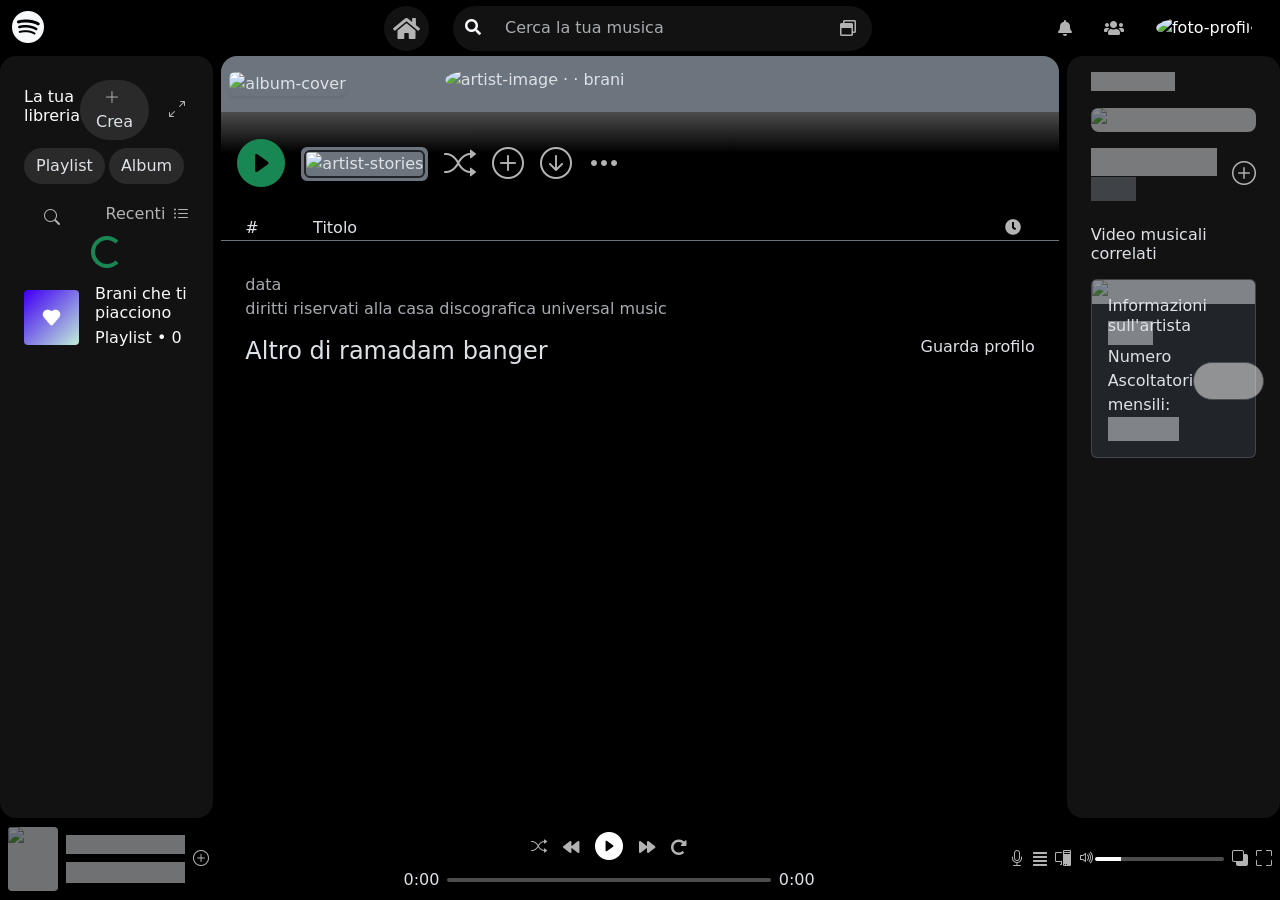
==== commit e4ac5dea: "Revert "Merge branch 'main' into Davide/mobile-view" This reverts commit 6d084e2529f73e9d371c37e20fb" ====
--- a/albumView.html
+++ b/albumView.html
@@ -190,6 +190,7 @@
             <div id="search-container" class="d-flex align-items-center mt-2">
               <button
                 class="btn bg-transparent rounded-circle ms-2 bg-customized-hover"
+                id="search-button"
               >
                 <i class="bi bi-search" id="search-icon"></i>
               </button>
@@ -291,9 +292,7 @@
                     class="rounded-circle"
                     alt="artist-image"
                   />
-                  <a id="artista-nome-link">
-                    <span class="fw-bold artistName"></span>
-                  </a>
+                  <span class="fw-bold artistName"></span>
                   ‧ <span class="albumReleaseDate"></span> ‧
                   <span id="albumNumberOfSongs"></span>brani
                   <span id="albumDuration"></span>
@@ -322,7 +321,7 @@
                   />
                 </div>
                 <i class="bi bi-shuffle fa-2x"></i>
-                <i id="agg-album-libreria" class="bi bi-plus-circle fa-2x"></i>
+                <i class="bi bi-plus-circle fa-2x"></i>
                 <i class="bi bi-arrow-down-circle fa-2x"></i>
                 <i class="bi bi-three-dots fa-2x"></i>
               </div>
@@ -335,14 +334,13 @@
               <div class="col-1">
                 <p class="m-0">#</p>
               </div>
-              <div class="col">
+              <div class="col-9">
                 <p class="m-0">Titolo</p>
               </div>
               <div class="col-1"></div>
               <div class="col-1 text-center">
                 <i class="fas fa-clock"></i>
               </div>
-              <div class="col-1"></div>
             </div>
             <div id="contenitore-album">
               <!-- INSERISCO TRAMITE JS LE CANZONI DELL'ALBUM -->
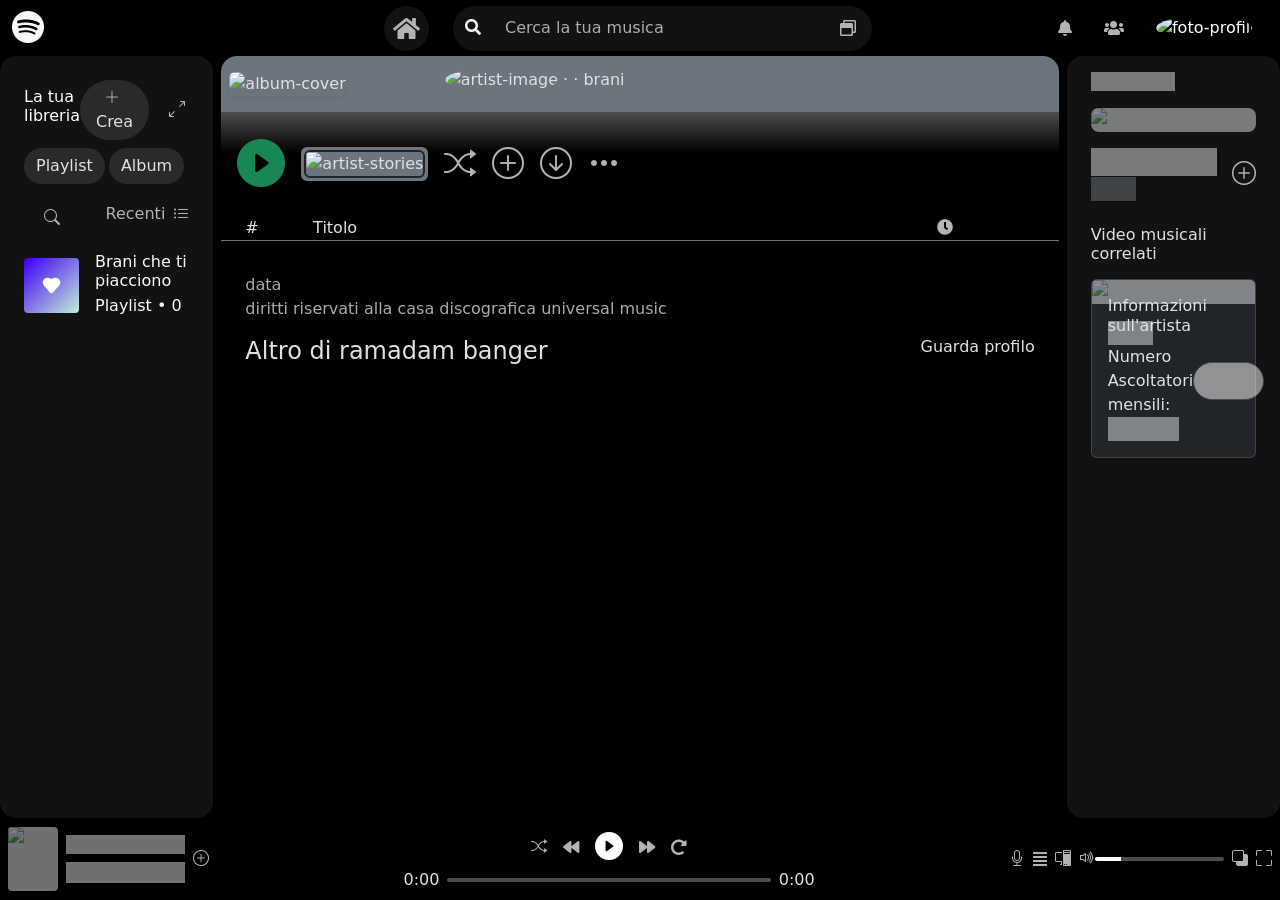
==== commit 9b86e0ae: "Reapply "Merge branch 'main' into Davide/mobile-view" This reverts commit e4ac5deab059deca0d05538567" ====
--- a/albumView.html
+++ b/albumView.html
@@ -292,7 +292,9 @@
                     class="rounded-circle"
                     alt="artist-image"
                   />
-                  <span class="fw-bold artistName"></span>
+                  <a id="artista-nome-link">
+                    <span class="fw-bold artistName"></span>
+                  </a>
                   ‧ <span class="albumReleaseDate"></span> ‧
                   <span id="albumNumberOfSongs"></span>brani
                   <span id="albumDuration"></span>
@@ -321,7 +323,7 @@
                   />
                 </div>
                 <i class="bi bi-shuffle fa-2x"></i>
-                <i class="bi bi-plus-circle fa-2x"></i>
+                <i id="agg-album-libreria" class="bi bi-plus-circle fa-2x"></i>
                 <i class="bi bi-arrow-down-circle fa-2x"></i>
                 <i class="bi bi-three-dots fa-2x"></i>
               </div>
@@ -334,13 +336,14 @@
               <div class="col-1">
                 <p class="m-0">#</p>
               </div>
-              <div class="col-9">
+              <div class="col">
                 <p class="m-0">Titolo</p>
               </div>
               <div class="col-1"></div>
               <div class="col-1 text-center">
                 <i class="fas fa-clock"></i>
               </div>
+              <div class="col-1"></div>
             </div>
             <div id="contenitore-album">
               <!-- INSERISCO TRAMITE JS LE CANZONI DELL'ALBUM -->
